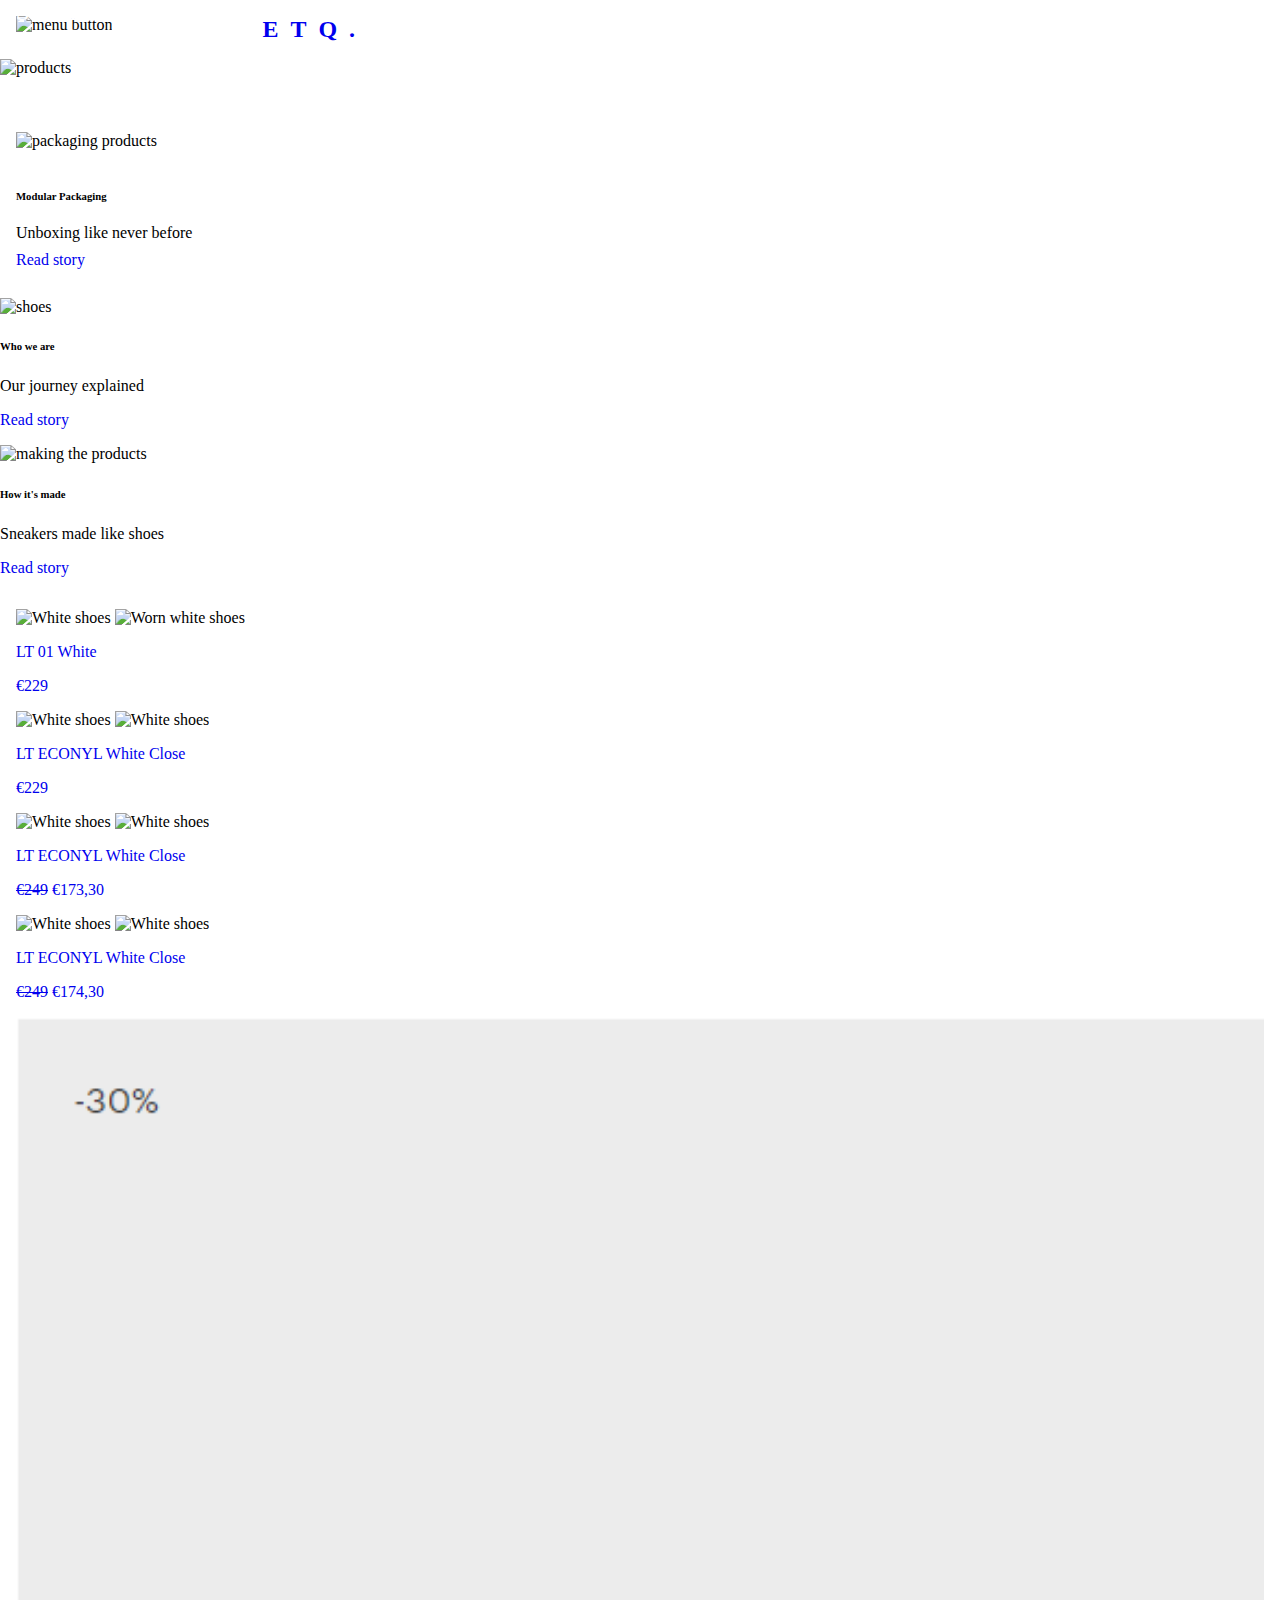
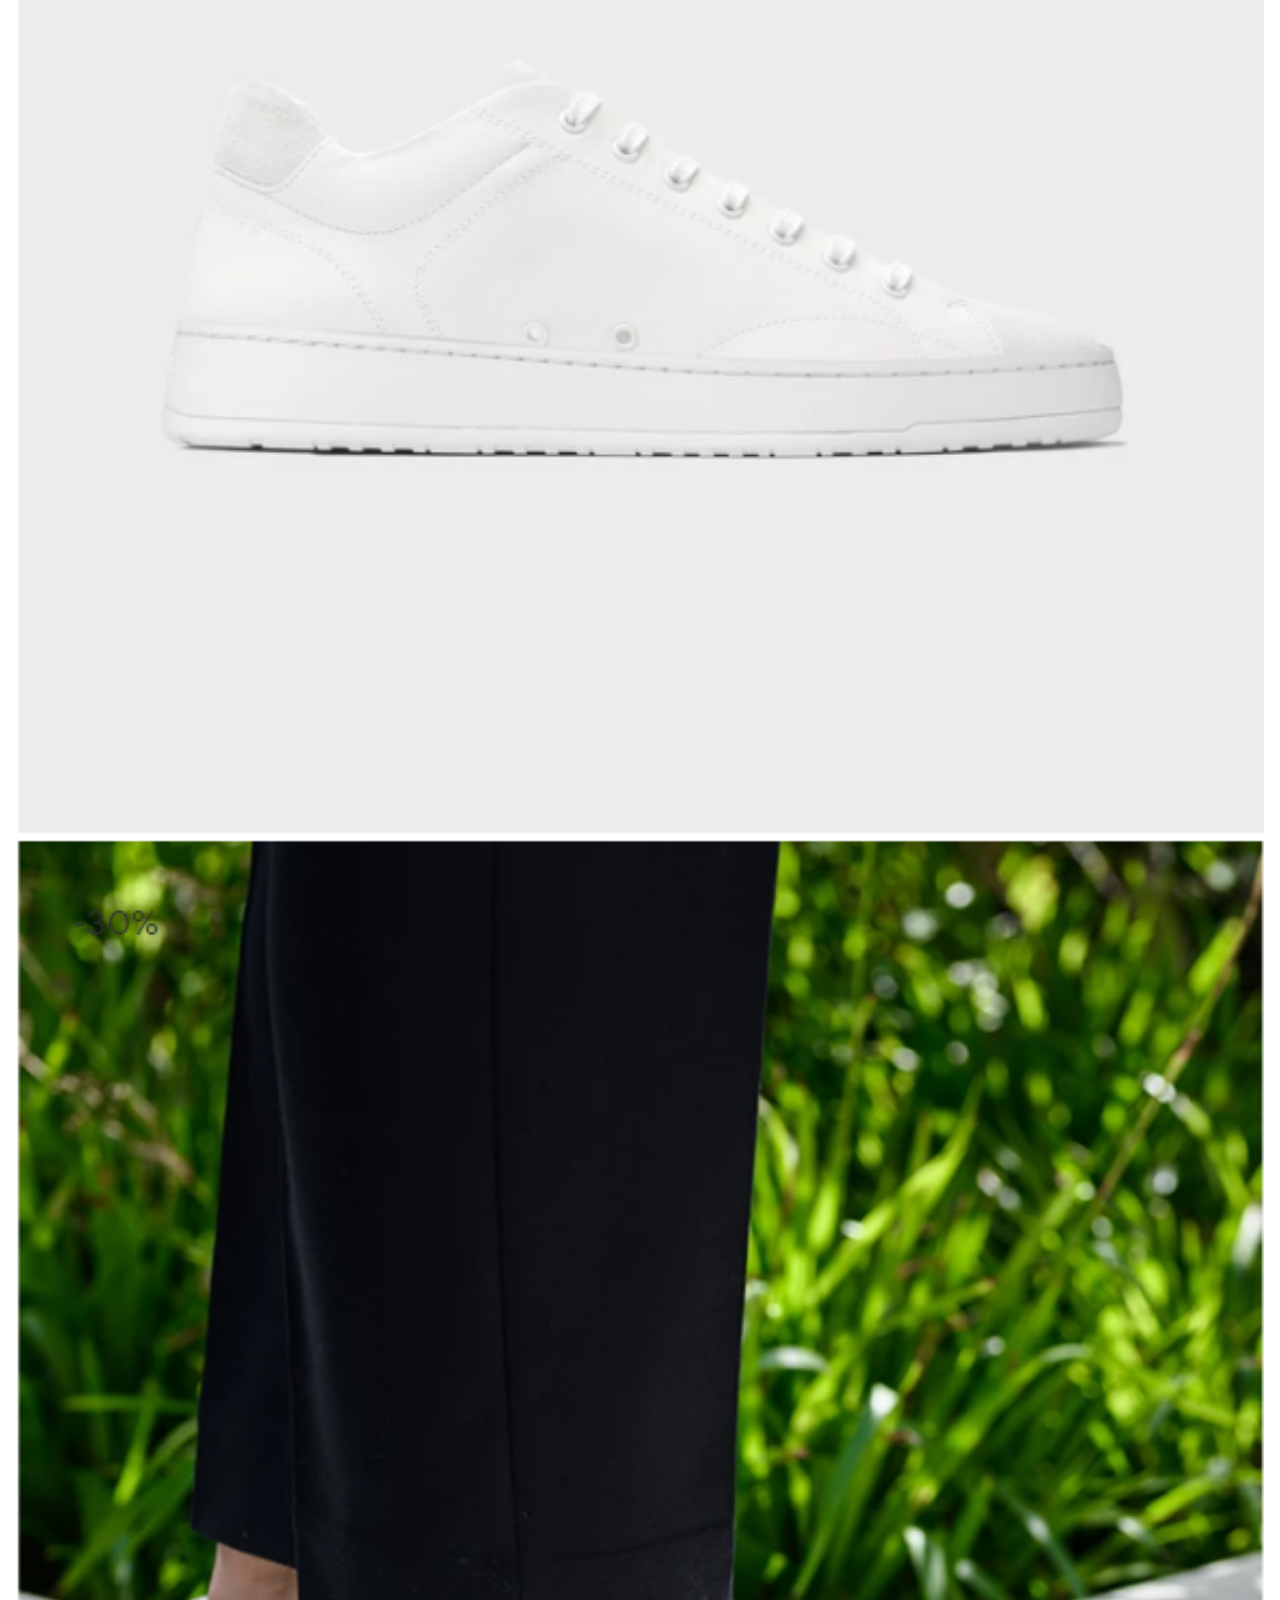
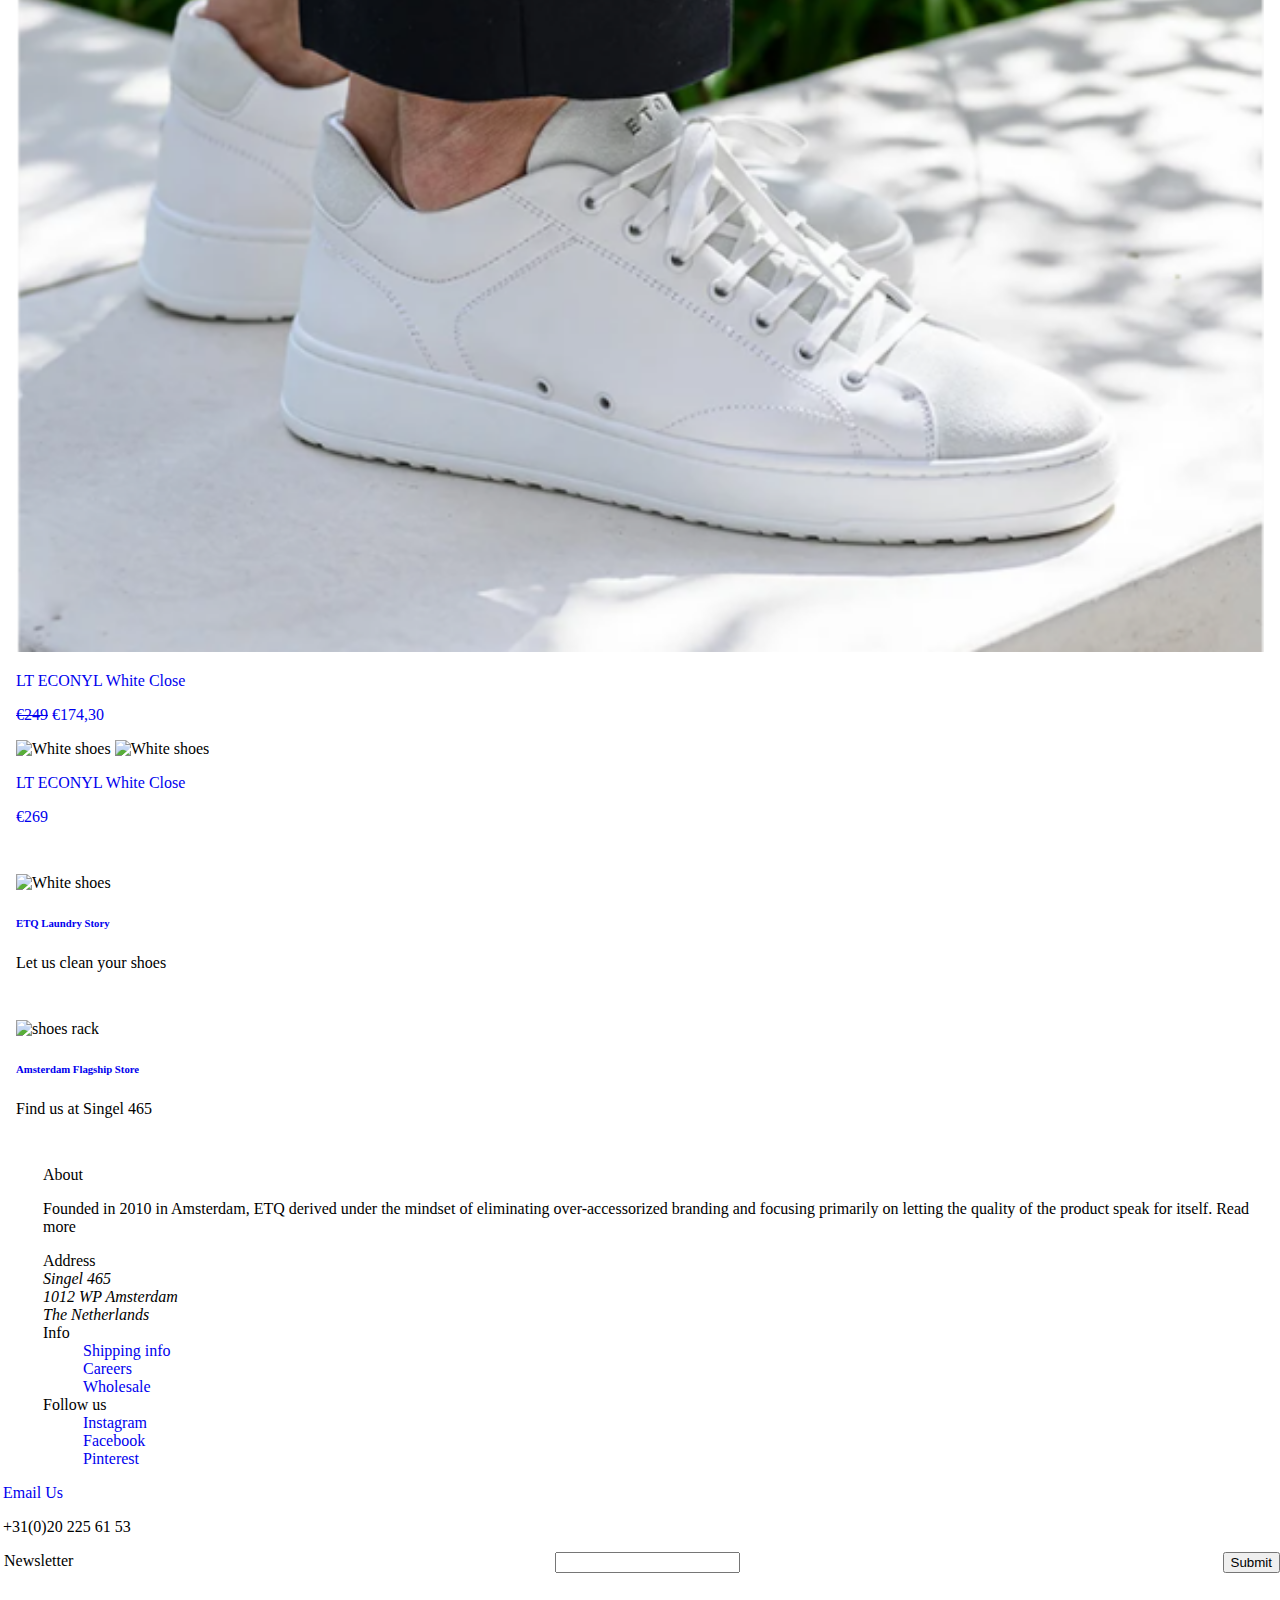
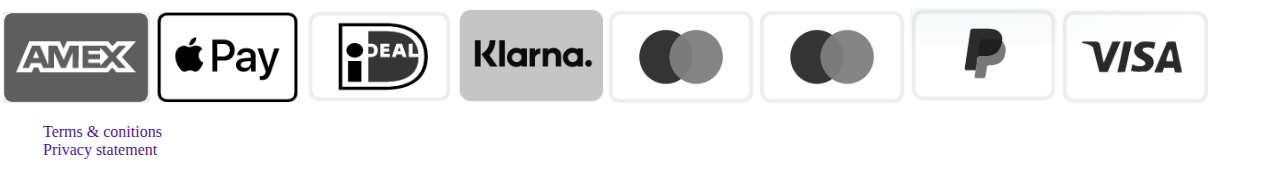
==== index.html @ d36209fb "first commit" ====
<!DOCTYPE html>
<html lang="en">
<head>
    <meta charset="UTF-8">
    <meta http-equiv="X-UA-Compatible" content="IE=edge">
    <meta name="viewport" content="width=device-width, initial-scale=1.0">
    <title>ETQ Amsterdam</title>
    <link rel="stylesheet" href="css/main.css">
</head>
<body>
    <div class="navbar">
        <div class="container">

            <img id="menu" class="mobile-menu" src="images/menu.svg" alt="menu button">

            <a class="logo" href="index.html">ETQ.</a>

             

            <nav>

                <img id="exit" class="mobile-exit" src="images/exit.svg" alt="exit button">

                <ul class="primary-nav">
                    <li><a href="summersale.html">Men</a>
                        <ul>
                            <li><a href="summersale.html">Men's Summer Sale</a></li>
                            <li><a href="lt04off-court.html">Spring Summer'21</a></li>
                            <li><a href="lt03.html">Permanent collection</a></li>
                            <li><a href="vegan-ss21.html">Vegan Solutions</a></li>
                        </ul>
                    </li>
                    <li><a href="#">Women</a>
                        <ul>
                            <li><a href="summersale.html">Women's Summer Sale</a></li>
                            <li><a href="summersale.html">Spring Summer'21</a></li>
                        </ul>
                    </li>
                    <li><a href="summersale.html">Sale</a></li>
                </ul>

                <ul class="secondary-nav">
                    <li><a href="#">Help</a>
                        <ul>
                            <li><a href="help.html">Overview</a></li>
                            <li><a href="help.html">Size guide</a></li>
                            <li><a href="help.html">FAQ</a></li>
                        </ul>
                    </li>

                    <input type="text" placeholder="Start typing what you're looking for" name="search">
                    <div>
                        <form>
                            <div class="container">
                                <label for="email"><b>Email</b></label>
                                <input type="email" name="email" required>
                            
                                <label for="psw"><b>Password</b></label>
                                <input type="password" name="psw" required>
                                    
                                <button type="submit">Sign in</button>
                                <label>
                            <div class="container">
                                        <span class="psw">Lost your password <a href="#">password?</a></span>
                            </div>
                        </form>
                    </div>
                    <a href="#">Put image here</a>
                        <P>Your bag is currently empty</P>


                        <a href="#">View bag</a><br>

                        <p ><a href="#">Checkout</a></p>
                    </li>
                </ul>
            </nav>
        </div>
    </div>

    <section class="first">
        <div class="container">
            <img src="images/first image.png" alt="products" href="#">
            <div class="summer">
                <h5>Up to 30% off</h5>
                <h2>Summer Sale</h2>
                <h6><a href="summersale.html">Shop now</a></h6>
            </div>
        </div>
    </section>

    <section class="second">
        <div class="container">
            <img src="images/2nd.jpg" alt="packaging products">
            <div class="hero">
                <h6>Modular Packaging</h6>
                <p>Unboxing like never before</p>
                <p><a href="modularackaging.html">Read story</a></p>
            </div>
        </div>
    </section>

    <section class="third">
        <div class="float-container">
            <div class="left-col1">
            <img src="images/3rd.jpg" alt="shoes">
            <h6>Who we are</h6>
            <p>Our journey explained</p>
            <p><a href="whoweare.html">Read story</a></p>
            </div>

            <div class="right-col1">
            <img src="images/4th.jpg" alt="making the products">
            <h6>How it's made</h6>
            <p>Sneakers made like shoes</p>
            <p><a href="howit's-made.html">Read story</a></p>
            </div>
        </div>
    </section>

    <section class="Fourth">
        <div class="container">
            <div class="left-col2">
            <img src="images/Sneaker1a.png" alt="White shoes">
            <img src="images/Sneaker1b.png" alt="Worn white shoes">
            <p><a href="lt01white.html">LT 01 White</a></p>
            <p><a href="lt01white.html">€229</a></p>
            </div>

            <div class="right-col2">
            <img src="images/Sneaker2a.png" alt="White shoes">
            <img src="images/Sneaker2b.png" alt="White shoes">
            
            <p><a href="lt01econyl.html">LT ECONYL White Close</a></p>
            <p><a href="lt01econyl.html">€229</a></p>
            </div>

            <div class="right-col3">
            <img src="images/Sneaker3a.png" alt="White shoes">
            <img src="images/Sneaker3b.png" alt="White shoes">
            <p><a href="lt04off-court.html">LT ECONYL White Close</a></p>
            <p><a href="lt04off-court.html"><span>€249</span> €173,30</a></p>
            </div>

            <div class="right-col4">
            <img src="images/Sneaker4a.png" alt="White shoes">
            <img src="images/Sneaker4b.png" alt="White shoes">
            <p><a href="lt01econyl.html">LT ECONYL White Close</a></p>
            <p><a href="lt01econyl.html"><span>€249</span> €174,30</a></p>
            </div>

            <div class="right-col5">
            <img src="Images/Sneaker5a.png" alt="White shoes">
            <img src="Images/Sneaker5b.png" alt="White shoes">
            <p><a href="lt03.html">LT ECONYL White Close</a></p>
            <p><a href="lt03.html"><span>€249</span> €174,30</a></p>
            </div>

            <div class="right-col6">
            <img src="images/Sneaker6a.png" alt="White shoes">
            <img src="images/Sneaker6b.png" alt="White shoes">
            <p><a href="lt04-off-court-suede.html">LT ECONYL White Close</a></p>
            <p><a href="lt04-off-court-suede.html">€269</a></p>
            </div>
        </div>
    </section>

    <section class="Fifth">
        <div class="container">
            <img src="images/last1.png" alt="White shoes">
            <h6><a href="etqlaundrystore.html">ETQ Laundry Story</a></h6>
            <p>Let us clean your shoes</p>
        </div>
    </section>

    <section class="Fifth">
        <div class="container">
            <img src="images/last2.png" alt="shoes rack">
            <h6><a href="amsterdamflagshipstore.html">Amsterdam Flagship Store</a></h6>
            <p>Find us at Singel 465</p>
        </div>
    </section>

    <section class="Sixth">
        <div class="container">
            <ul class="last-col">
                <li>About</li>
                <p>Founded in 2010 in Amsterdam, ETQ derived under the mindset of eliminating over-accessorized branding and focusing primarily on letting the quality of the product speak for itself. Read more</p>
                <li>Address</li>
                <address>Singel 465<br>
                    1012 WP Amsterdam<br>
                    The Netherlands</address>
                <li>Info
                    <ul>
                        <li><a href="#">Shipping info</a></li>
                        <li><a href="#">Careers</a></li>
                        <li><a href="#">Wholesale</a></li>
                    </ul>
                </li>
                <li>Follow us
                    <ul>
                        <li><a href="#">Instagram</a></li>
                        <li><a href="#">Facebook</a></li>
                        <li><a href="#">Pinterest</a></li>
                    </ul>
                </li>
            </ul>

            <a href="mailto:service@etq-amsterdam.com">Email Us</a>
            <p>+31(0)20 225 61 53</p>


            <form class="form1" action="#">
                <label for="newsletter">Newsletter</label>
                <input type="email" id="newsletter" name="newsletter">
                <input type="submit" value="Submit">
            </form>
        </div>
    </section>

    <section class="last">
        <footer>
            <img src="Images/f1.png" alt="Amex">
            <img src="Images/f2.png" alt="Apple Pay">
            <img src="Images/f3.png" alt="Ideal">
            <img src="Images/f4.png" alt="Klarna">
            <img src="Images/f5.png" alt="Mastercard">
            <img src="Images/f6.png" alt="Mastercard">
            <img src="Images/f7.png" alt="Paypal">
            <img src="Images/f8.png" alt="Visa">

            <div class="foot">
                <ul>
                    <li><a href="">Terms &amp; conitions</a></li>
                    <li><a href="">Privacy statement</a></li>
                </ul>
            </div>
        </footer>
    </section>

    <script>
        const mobileBtn = document.getElementById('menu')
              nav = document.querySelector('nav')
              mobileBtnExit = document.getElementById('exit');

        mobileBtn.addEventListener('click', () => {
            nav.classList.add('mobile-menu');
        })

        mobileBtnExit.addEventListener('click', () => {
            nav.classList.remove('mobile-menu');
        })
    </script>
</body>
</html>
---- css/main.css ----
body {
  background: white;
  margin: 0;
}

.navbar {
  background: white;
  padding: 1em;
}

.navbar .logo {
  font-size: 1.5em;
  letter-spacing: .5em;
  font-weight: bold;
  margin-left: 150px;
}

.navbar ul {
  list-style-type: none;
}

.navbar nav {
  display: none;
}

.navbar .container {
  display: -webkit-box;
  display: -ms-flexbox;
  display: flex;
}

.navbar .mobile-menu {
  cursor: pointer;
}

a {
  text-decoration: none;
}

ul {
  list-style-type: none;
}

.first img {
  width: 100%;
}

.summer {
  line-height: .8em;
  padding-left: 1em;
  margin-top: -8em;
  color: white;
}

.summer a {
  color: white;
}

.second img {
  width: 100%;
  margin-top: 3em;
  margin-left: 1em;
  margin-right: -2em;
}

.second .hero {
  padding: 1em;
  line-height: .7em;
}

.third {
  display: inline-block;
}

.third img {
  width: 50%;
}

.Sixth {
  padding-left: 3px;
  margin: 0;
}

.form1 {
  padding-left: 1px;
  display: -webkit-box;
  display: -ms-flexbox;
  display: flex;
  border-collapse: collapse;
  -webkit-box-pack: justify;
      -ms-flex-pack: justify;
          justify-content: space-between;
}

.last {
  padding: 3px;
  width: 100%;
  border: black;
}

.last img {
  width: 11.5%;
  padding-top: 2em;
}

nav.mobile-menu {
  display: block;
}

nav {
  position: fixed;
  z-index: 999;
  width: 66%;
  left: 0;
  top: 0;
  background: #a6cbee;
  height: 100vh;
  padding: 1em;
}

nav ul.primary-nav {
  margin-top: 5em;
}

nav a {
  color: black;
  text-decoration: none;
  display: -webkit-inline-box;
  display: -ms-inline-flexbox;
  display: inline-flex;
  padding: .5em;
  font-size: 1.3em;
  text-align: right;
}

nav a:hover {
  font-weight: bold;
}

.mobile-exit {
  float: left;
  margin: .5em;
  cursor: pointer;
}

.Fourth {
  padding: 1em;
}

.Fourth img {
  width: 100%;
}

.Fifth {
  padding: 1em;
}

.Fifth img {
  width: 100%;
}

span {
  text-decoration: line-through;
}

.head {
  text-align: center;
  line-height: 1em;
}

.img1 {
  width: 100%;
}
/*# sourceMappingURL=main.css.map */
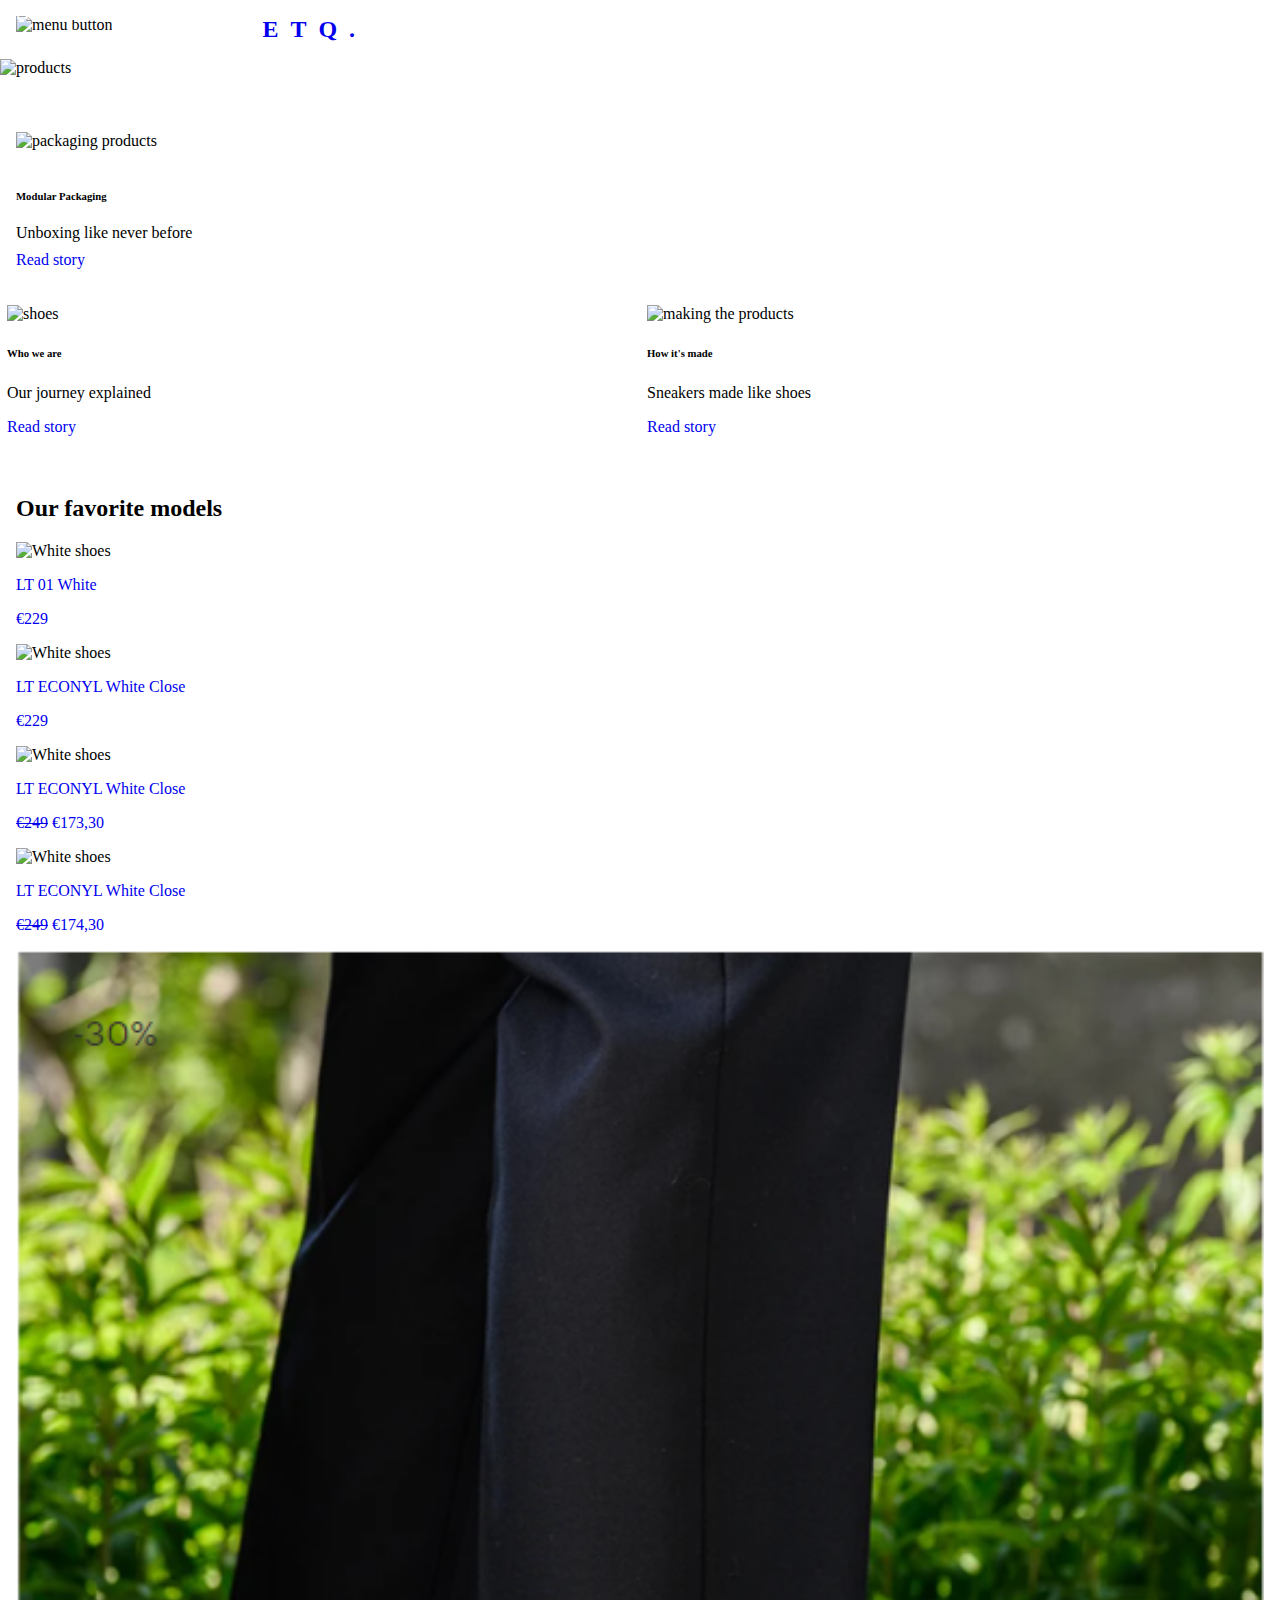
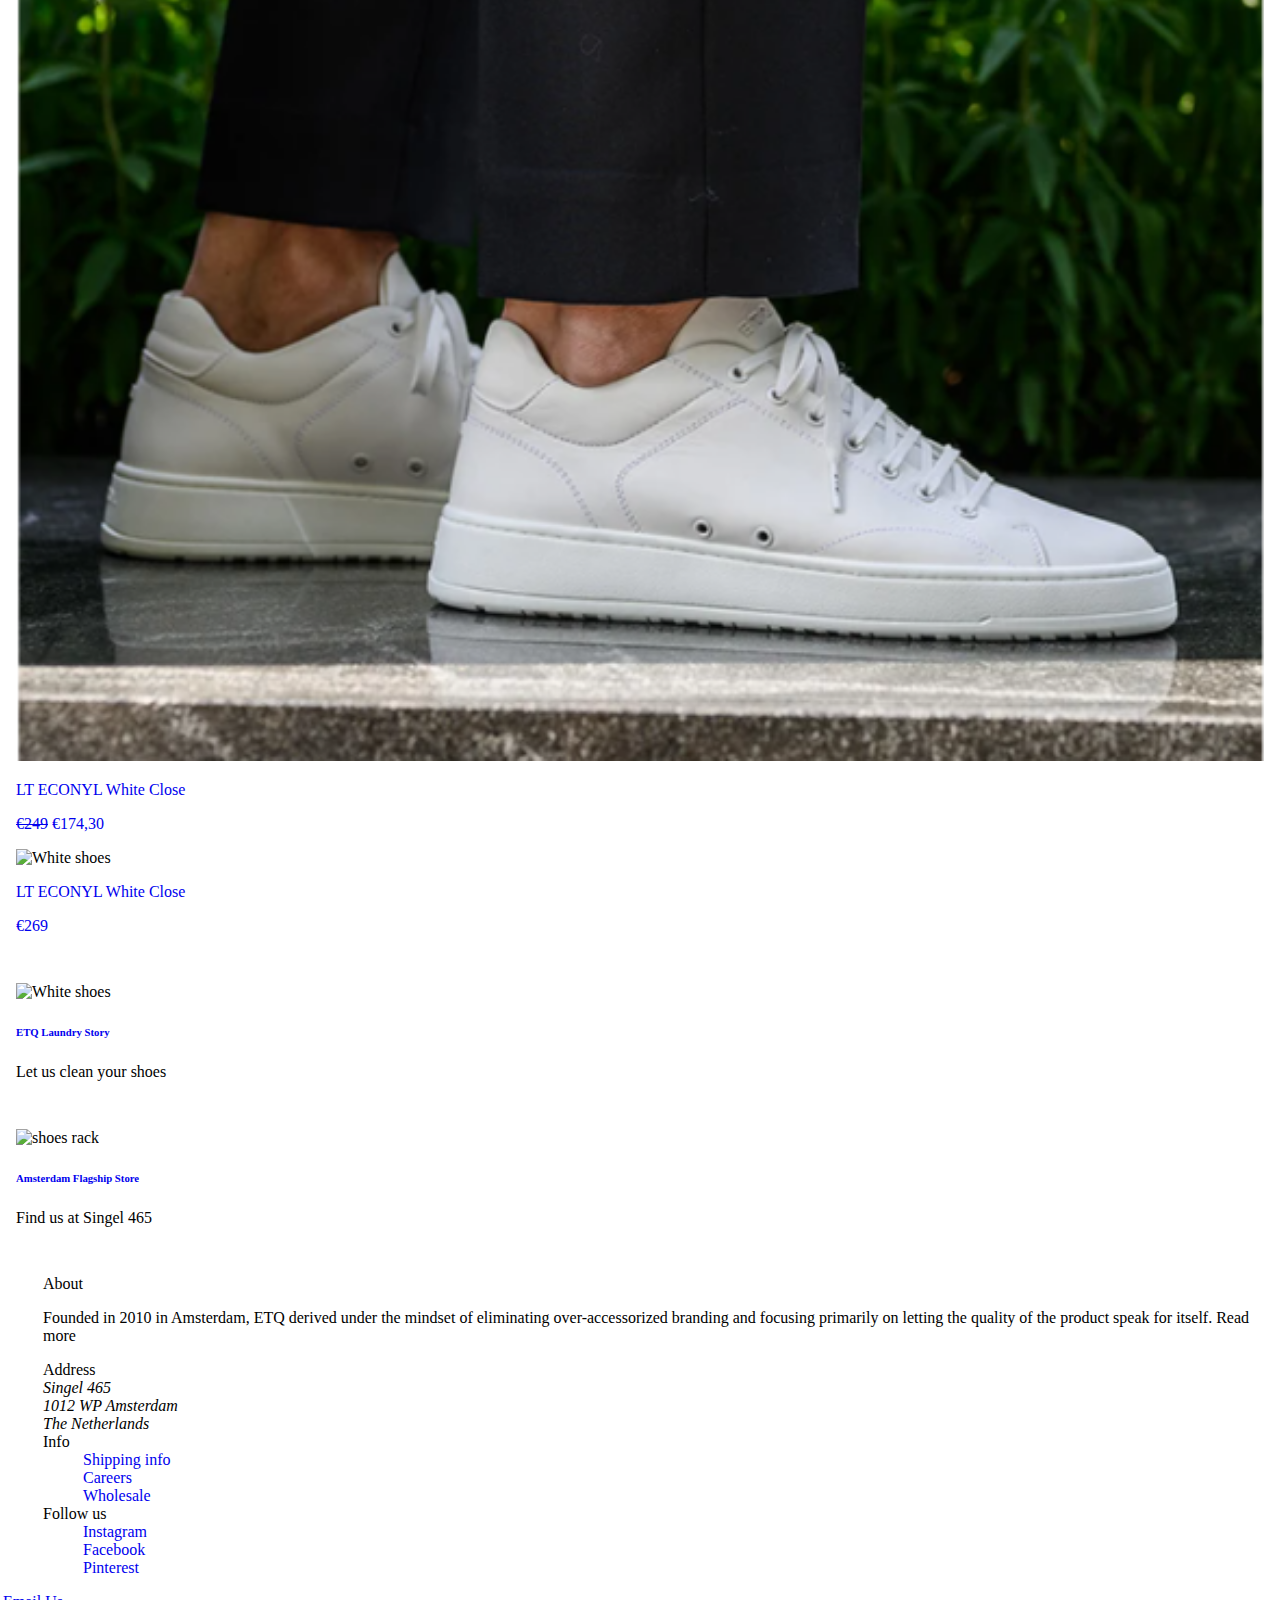
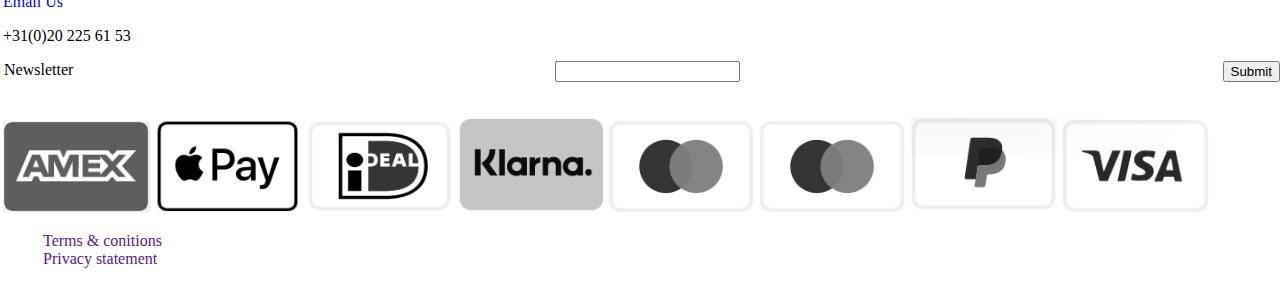
==== commit 89a59c9e: "first commit" ====
--- a/index.html
+++ b/index.html
@@ -84,6 +84,7 @@
             <div class="summer">
                 <h5>Up to 30% off</h5>
                 <h2>Summer Sale</h2>
+                <h6 class="h6">Shop your favorite wardrobe<br> essentials at sunny prices!</h6>
                 <h6><a href="summersale.html">Shop now</a></h6>
             </div>
         </div>
@@ -109,7 +110,7 @@
             <p><a href="whoweare.html">Read story</a></p>
             </div>
 
-            <div class="right-col1">
+            <div class="left-col1">
             <img src="images/4th.jpg" alt="making the products">
             <h6>How it's made</h6>
             <p>Sneakers made like shoes</p>
@@ -119,46 +120,40 @@
     </section>
 
     <section class="Fourth">
-        <div class="container">
+        <div class="slide-container">
+            <h2>Our favorite models</h2>
             <div class="left-col2">
             <img src="images/Sneaker1a.png" alt="White shoes">
-            <img src="images/Sneaker1b.png" alt="Worn white shoes">
             <p><a href="lt01white.html">LT 01 White</a></p>
             <p><a href="lt01white.html">€229</a></p>
             </div>
 
             <div class="right-col2">
-            <img src="images/Sneaker2a.png" alt="White shoes">
-            <img src="images/Sneaker2b.png" alt="White shoes">
-            
+            <img src="images/Sneaker6b.png" alt="White shoes">
             <p><a href="lt01econyl.html">LT ECONYL White Close</a></p>
             <p><a href="lt01econyl.html">€229</a></p>
             </div>
 
-            <div class="right-col3">
+            <div class="right-col2">
             <img src="images/Sneaker3a.png" alt="White shoes">
-            <img src="images/Sneaker3b.png" alt="White shoes">
             <p><a href="lt04off-court.html">LT ECONYL White Close</a></p>
             <p><a href="lt04off-court.html"><span>€249</span> €173,30</a></p>
             </div>
 
-            <div class="right-col4">
-            <img src="images/Sneaker4a.png" alt="White shoes">
-            <img src="images/Sneaker4b.png" alt="White shoes">
+            <div class="right-col2">
+            <img src="images/3rd.jpg" alt="White shoes">
             <p><a href="lt01econyl.html">LT ECONYL White Close</a></p>
             <p><a href="lt01econyl.html"><span>€249</span> €174,30</a></p>
             </div>
 
-            <div class="right-col5">
-            <img src="Images/Sneaker5a.png" alt="White shoes">
-            <img src="Images/Sneaker5b.png" alt="White shoes">
+            <div class="right-col2">
+            <img src="Images/Sneaker4b.png" alt="White shoes">
             <p><a href="lt03.html">LT ECONYL White Close</a></p>
             <p><a href="lt03.html"><span>€249</span> €174,30</a></p>
             </div>
 
-            <div class="right-col6">
-            <img src="images/Sneaker6a.png" alt="White shoes">
-            <img src="images/Sneaker6b.png" alt="White shoes">
+            <div class="right-col2">
+            <img src="images/Sneaker3b.png" alt="White shoes">
             <p><a href="lt04-off-court-suede.html">LT ECONYL White Close</a></p>
             <p><a href="lt04-off-court-suede.html">€269</a></p>
             </div>
--- a/css/main.css
+++ b/css/main.css
@@ -1,3 +1,4 @@
+@charset "UTF-8";
 body {
   background: white;
   margin: 0;
@@ -41,6 +42,10 @@
   list-style-type: none;
 }
 
+.first .h6 {
+  display: none;
+}
+
 .first img {
   width: 100%;
 }
@@ -66,14 +71,6 @@
 .second .hero {
   padding: 1em;
   line-height: .7em;
-}
-
-.third {
-  display: inline-block;
-}
-
-.third img {
-  width: 50%;
 }
 
 .Sixth {
@@ -168,7 +165,437 @@
   line-height: 1em;
 }
 
-.img1 {
-  width: 100%;
+.float-container {
+  display: -webkit-box;
+  display: -ms-flexbox;
+  display: flex;
+}
+
+.float-container img {
+  width: 100%;
+}
+
+.float-container .left-col1 {
+  width: 50%;
+  margin: 7px;
+}
+
+.modular {
+  padding: 1em;
+}
+
+.modular img {
+  width: 100%;
+  height: 300px;
+}
+
+.modular .text {
+  text-align: center;
+  margin-top: -8em;
+  color: white;
+}
+
+.mod {
+  padding-left: 2em;
+}
+
+.mod1 {
+  padding: 2em;
+}
+
+.mod1 img {
+  width: 100%;
+}
+
+.mod1 caption {
+  padding-top: -3em;
+}
+
+.btn {
+  width: 30%;
+  padding-left: 2em;
+}
+
+.btn p {
+  padding: 1em;
+  background: white;
+  border: .1px solid black;
+}
+
+.made img {
+  width: 100%;
+}
+
+.made h5 {
+  text-align: center;
+  margin-top: -4em;
+  color: white;
+}
+
+.made1 {
+  margin-top: 4em;
+  padding: 1em;
+  font-size: 1.1em;
+}
+
+.made1 img {
+  width: 100%;
+}
+
+.made2 {
+  margin-left: 1em;
+  padding-left: 3em;
+  background: white;
+  border: 1px solid gray;
+  width: 100px;
+}
+
+.how video {
+  width: 100%;
+}
+
+.ed {
+  text-align: center;
+  line-height: 1px;
+  margin-top: 4em;
+  color: black;
+  z-index: 999;
+}
+
+.ad {
+  padding: 2em;
+}
+
+.clean img {
+  width: 100%;
+}
+
+.clean h5 {
+  text-align: center;
+  margin-top: -4em;
+  color: white;
+}
+
+.clean h6 {
+  margin-top: 6em;
+  padding-left: 2em;
+}
+
+.clean p {
+  padding-left: 1.2em;
+}
+
+.clean2 img {
+  width: 100%;
+  padding: 1em;
+}
+
+.clean2 h5 {
+  padding-left: 1em;
+}
+
+.clean2 p {
+  padding: 1em;
+}
+
+.clean3 img {
+  width: 100%;
+  padding: 1em;
+}
+
+.clean3 h5 {
+  padding-left: 1em;
+}
+
+.clean3 h6 {
+  padding-left: 1em;
+}
+
+.clean3 p {
+  padding-left: 1em;
+}
+
+.clean4 img {
+  width: 100%;
+  padding-left: 1em;
+}
+
+.clean4 h5 {
+  padding: 1em;
+}
+
+.clean4 h6 {
+  padding-left: 1em;
+  background: white;
+  border: 1px solid gray;
+  width: 40%;
+  margin-left: 1em;
+  padding: 1em;
+}
+
+.clean4 p {
+  padding-left: 1em;
+}
+
+.ams img {
+  width: 100%;
+}
+
+.ams1 {
+  padding-left: 1em;
+}
+
+.ams2 {
+  padding-left: 1em;
+}
+
+.ams2 img {
+  width: 100%;
+}
+
+.img11 {
+  padding-left: 1em;
+  display: -webkit-box;
+  display: -ms-flexbox;
+  display: flex;
+}
+
+.img11 img {
+  width: 50%;
+}
+
+.img2 {
+  padding-left: 1em;
+  display: -webkit-box;
+  display: -ms-flexbox;
+  display: flex;
+}
+
+.img2 img {
+  width: 50%;
+}
+
+.img3 {
+  padding-left: 1em;
+}
+
+.img3 img {
+  width: 100%;
+}
+
+.img4 {
+  padding-left: 1em;
+}
+
+.img4 img {
+  width: 100%;
+}
+
+.veg {
+  padding-left: 1em;
+}
+
+.veg img {
+  width: 100%;
+}
+
+.veg1 {
+  padding: 1em;
+  display: -webkit-box;
+  display: -ms-flexbox;
+  display: flex;
+  -webkit-box-pack: justify;
+      -ms-flex-pack: justify;
+          justify-content: space-between;
+}
+
+.veg2 {
+  padding-left: 1em;
+}
+
+.veg2 img {
+  width: 100%;
+}
+
+.mt img {
+  width: 100%;
+}
+
+.mt ul {
+  padding-left: 1em;
+}
+
+.mt ul li:before {
+  content: '✓';
+}
+
+.mt1 {
+  padding-left: 1em;
+}
+
+.mt2 {
+  padding-left: 1em;
+}
+
+.mt2 img {
+  width: 100%;
+}
+
+.mt2 p {
+  font-size: small;
+}
+
+.mt2 ul {
+  list-style-type: disc;
+}
+
+.help img {
+  width: 100%;
+}
+
+.help h6 {
+  padding-left: 1em;
+}
+
+.help1 {
+  padding-left: 1em;
+}
+
+.lt img {
+  width: 100%;
+}
+
+.lt ul {
+  padding-left: 1em;
+}
+
+.lt ul li:before {
+  content: '✓';
+}
+
+.lt1 {
+  padding-left: 1em;
+}
+
+.lt1 ul {
+  list-style-type: disc;
+}
+
+.ltw img {
+  width: 100%;
+}
+
+.ltw1 {
+  padding-left: 1em;
+}
+
+.ltw1 ul {
+  padding-left: 1em;
+}
+
+.ltw1 ul li:before {
+  content: '✓';
+}
+
+.ltw2 {
+  padding-left: 1em;
+}
+
+.ltw3 {
+  padding-left: 1em;
+}
+
+.ltw3 ul {
+  list-style-type: disc;
+}
+
+.ltw3 p {
+  font-size: smaller;
+}
+
+.ltw4 {
+  padding-left: 1em;
+}
+
+.lt0 img {
+  width: 100%;
+}
+
+.lt00 {
+  padding-left: 1em;
+}
+
+.lt00 ul li:before {
+  content: '✓';
+}
+
+.lt00 ul {
+  font-size: smaller;
+}
+
+.lt000 {
+  padding-left: 1em;
+}
+
+.lt000 ul {
+  list-style-type: disc;
+}
+
+.lt11 {
+  padding-left: 1em;
+}
+
+.lt11 img {
+  width: 100%;
+}
+
+.lt11 ul li:before {
+  content: '✓';
+}
+
+.lt11 ul {
+  font-size: smaller;
+}
+
+.lt111 {
+  padding-left: 1em;
+}
+
+.lt111 ul {
+  list-style-type: disc;
+}
+
+.lt44 {
+  padding-left: 1em;
+}
+
+.lt44 img {
+  width: 100%;
+}
+
+.lt44 ul li:before {
+  content: '✓';
+}
+
+.lt44 ul {
+  font-size: smaller;
+}
+
+.lt444 {
+  padding-left: 1em;
+}
+
+.lt444 ul {
+  list-style-type: disc;
+}
+
+@media only screen and (min-with: 1080px) {
+  .navbar {
+    display: none;
+  }
+}
+
+footer img {
+  width: 30%;
 }
 /*# sourceMappingURL=main.css.map */